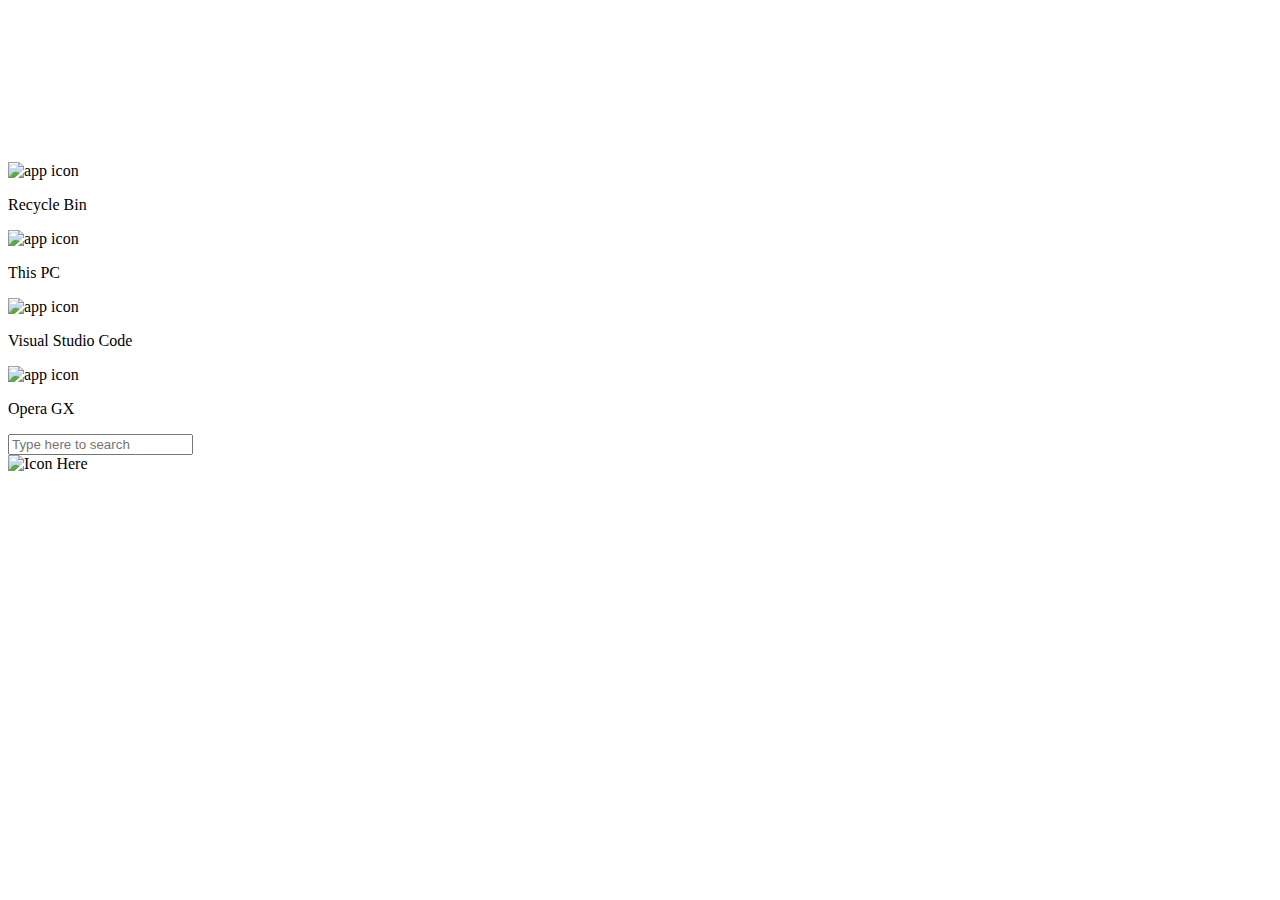
==== index.html @ 44437e03 "Resources" ====
<!DOCTYPE html>
<html lang="en">

<head>
    <meta charset="UTF-8">
    <meta name="viewport" content="width=device-width, initial-scale=1.0">
    <title>Window 10 | Home</title>
    <link href="https://cdn.jsdelivr.net/npm/remixicon@4.1.0/fonts/remixicon.css" rel="stylesheet" />
    <link rel="stylesheet" href="Styles/styles.css">
    <link rel="stylesheet" href="Styles/littles.css">
    <link rel="stylesheet" href="Styles/taskbar.css">
    <link rel="stylesheet" href="Styles/screen.css">
    <link rel="stylesheet" href="Media-Queries/responsive.css">
</head>

<body>
    <div class="screen">
        <!-- Background -->
        <div class="backgroundDiv">
            <video class="background" autoplay loop muted>
                <source src="Resources/laptopbg.webm" type="video/mp4">
            </video>
        </div>

        <div class="screen2">
            <!-- On Screen Apps -->
            <div class="app-container user-select-none">
                <img class="appIcon user-select-none" src="Resources/screen-apps/recycle-bin.webp" alt="app icon">
                <p class="appName user-select-none">Recycle Bin</p>
            </div>
            <div class="app-container user-select-none">
                <img class="appIcon user-select-none" src="Resources/screen-apps/this-pc.webp" alt="app icon">
                <p class="appName user-select-none">This PC</p>
            </div>
            <div class="app-container user-select-none">
                <img class="appIcon user-select-none" src="Resources/screen-apps/vsCode.webp" alt="app icon">
                <p class="appName user-select-none">Visual Studio Code</p>
            </div>
            <div class="app-container user-select-none">
                <img class="appIcon user-select-none" src="Resources/screen-apps/opera.webp" alt="app icon">
                <p class="appName user-select-none">Opera GX</p>
            </div>
        </div>
    </div>

    <div class="taskbar flex">
        <div class="windowLogo pointer">
            <i class="ri-windows-fill windowIcon"></i>
        </div>
        <div class="searchBarDiv relative flex pointer user-select-none">
            <div class="searchIconDiv">
                <i class="ri-search-line searchIcon center2"></i>
            </div>
            <input class="searchBar" type="text" placeholder="Type here to search">
            <div class="bingShortcut">
                <img class="bingIcon user-select-none" src="Resources/bingIcon.webp" alt="Icon Here">
            </div>
        </div>

        <div class="taskView pointer">
            <i class="ri-carousel-view taskViewIcon center2 user-select-none"></i>
        </div>

        <div class="taskBarApps flex user-select-none">
            <div class="appDiv pointer"><img class="app vsCode center2 user-select-none" src="Resources/apps/vsCode.webp"
                    alt=""></div>
            <div class="appDiv pointer"><img class="app opera center2 user-select-none" src="Resources/apps/opera.webp"
                    alt=""></div>
            <div class="appDiv pointer"><img class="app whatsapp center2 user-select-none"
                    src="Resources/apps/whatsapp.webp" alt="">
            </div>
            <div class="appDiv pointer"><img class="app fileManager center2 user-select-none"
                    src="Resources/apps/fileManager.webp" alt="">
            </div>
            <div class="appDiv pointer"><img class="app microsoftStore center2 user-select-none"
                    src="Resources/apps/microsoftStore.webp" alt=""></div>
            <div class="appDiv pointer"><img class="app discord center2 user-select-none"
                    src="Resources/apps/discord.webp" alt=""></div>
        </div>

        <div class="right-side-matter flex absolute user-select-none">
            <div class="show-hidden-icons pointer relative user-select-none">
                <i class="ri-arrow-up-s-line center2"></i>
            </div>
            <div class="wifi pointer relative user-select-none">
                <i class="ri-wifi-line center2"></i>
            </div>
            <div class="battery pointer relative user-select-none">
                <i class="ri-battery-fill center2"></i>
            </div>
            <div class="volume pointer relative user-select-none">
                <i class="ri-volume-up-line center2"></i>
            </div>
            <div class="clock flex pointer relative user-select-none">
                <div class="timeDiv"><span class="time"></span></div>
                <div class="dateDiv"><span class="date"></span></div>
            </div>
            <div class="notifications pointer relative user-select-none">
                <i class="ri-notification-2-line center2"></i>
            </div>
        </div>
    </div>

    <script src="script.js"></script>
</body>

</html>
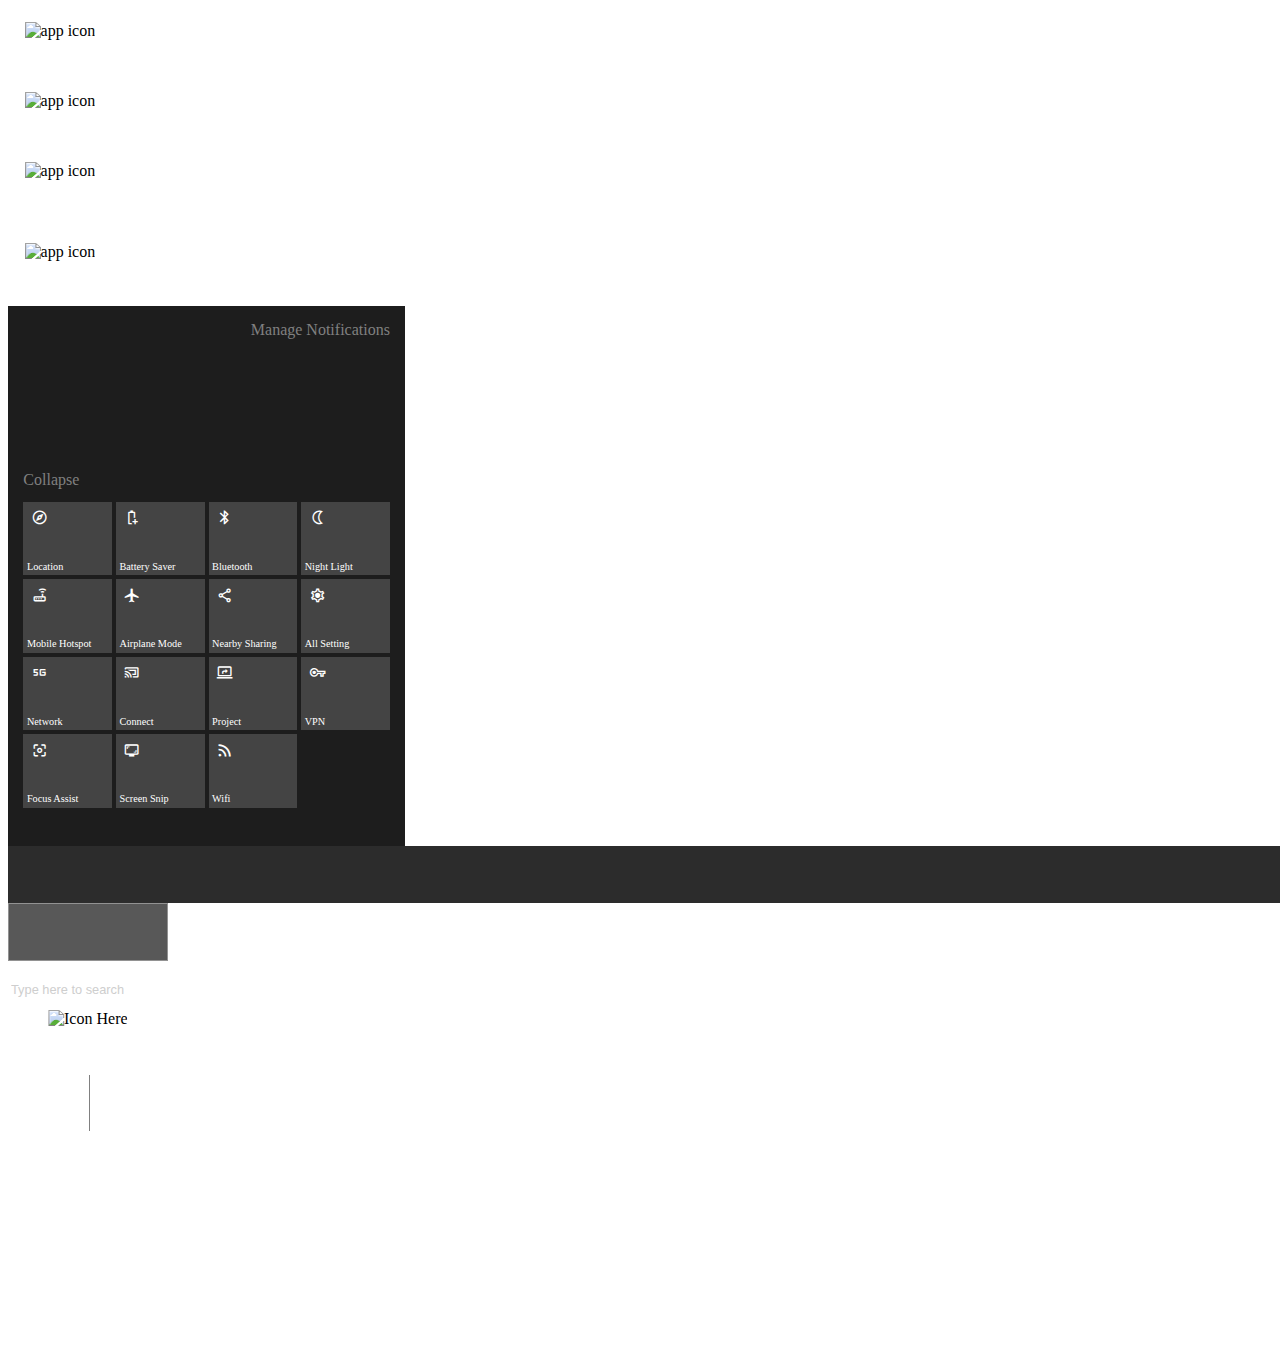
==== commit f0ba39c9: "Refactor CSS and JS for taskbar, notifications, and features. (generated by blackbox.ai )" ====
--- a/index.html
+++ b/index.html
@@ -6,10 +6,13 @@
     <meta name="viewport" content="width=device-width, initial-scale=1.0">
     <title>Window 10 | Home</title>
     <link href="https://cdn.jsdelivr.net/npm/remixicon@4.1.0/fonts/remixicon.css" rel="stylesheet" />
+    <link rel="stylesheet"
+        href="https://fonts.googleapis.com/css2?family=Material+Symbols+Outlined:opsz,wght,FILL,GRAD@24,400,0,0" />
     <link rel="stylesheet" href="Styles/styles.css">
     <link rel="stylesheet" href="Styles/littles.css">
     <link rel="stylesheet" href="Styles/taskbar.css">
     <link rel="stylesheet" href="Styles/screen.css">
+    <link rel="stylesheet" href="Styles/notification.css">
     <link rel="stylesheet" href="Media-Queries/responsive.css">
 </head>
 
@@ -43,11 +46,11 @@
         </div>
     </div>
 
-    <div class="taskbar flex">
+    <div class="taskbar flex user-select-none">
         <div class="windowLogo pointer">
             <i class="ri-windows-fill windowIcon"></i>
         </div>
-        <div class="searchBarDiv relative flex pointer user-select-none">
+        <div class="searchBarDiv relative flex pointer">
             <div class="searchIconDiv">
                 <i class="ri-search-line searchIcon center2"></i>
             </div>
@@ -58,12 +61,12 @@
         </div>
 
         <div class="taskView pointer">
-            <i class="ri-carousel-view taskViewIcon center2 user-select-none"></i>
-        </div>
-
-        <div class="taskBarApps flex user-select-none">
-            <div class="appDiv pointer"><img class="app vsCode center2 user-select-none" src="Resources/apps/vsCode.webp"
-                    alt=""></div>
+            <i class="ri-carousel-view taskViewIcon center2"></i>
+        </div>
+
+        <div class="taskBarApps flex">
+            <div class="appDiv pointer"><img class="app vsCode center2 user-select-none"
+                    src="Resources/apps/vsCode.webp" alt=""></div>
             <div class="appDiv pointer"><img class="app opera center2 user-select-none" src="Resources/apps/opera.webp"
                     alt=""></div>
             <div class="appDiv pointer"><img class="app whatsapp center2 user-select-none"
@@ -78,25 +81,141 @@
                     src="Resources/apps/discord.webp" alt=""></div>
         </div>
 
-        <div class="right-side-matter flex absolute user-select-none">
-            <div class="show-hidden-icons pointer relative user-select-none">
+        <div class="right-side-matter flex absolute">
+            <div class="show-hidden-icons pointer relative">
                 <i class="ri-arrow-up-s-line center2"></i>
             </div>
-            <div class="wifi pointer relative user-select-none">
+            <div class="wifi pointer relative">
                 <i class="ri-wifi-line center2"></i>
             </div>
-            <div class="battery pointer relative user-select-none">
+            <div class="battery pointer relative">
                 <i class="ri-battery-fill center2"></i>
             </div>
-            <div class="volume pointer relative user-select-none">
+            <div class="volume pointer relative">
                 <i class="ri-volume-up-line center2"></i>
             </div>
-            <div class="clock flex pointer relative user-select-none">
+            <div class="clock flex pointer relative">
                 <div class="timeDiv"><span class="time"></span></div>
                 <div class="dateDiv"><span class="date"></span></div>
             </div>
-            <div class="notifications pointer relative user-select-none">
+            <div class="notifications-icon pointer relative">
                 <i class="ri-notification-2-line center2"></i>
+            </div>
+        </div>
+    </div>
+
+    <div class="notification-menu absolute user-select-none">
+        <div class="manage-notifications">
+            <span>Manage Notifications</span>
+        </div>
+
+        <div class="notifications-area">
+            <span class="noNoti">No New Notifications</span>
+        </div>
+
+        <div class="features-parent">
+            <span class="collapse">Collapse</span>
+
+            <div class="features">
+                <div class="feature-container">
+                    <div class="box">
+                        <span class="feature-icon material-symbols-outlined">
+                            explore
+                        </span>
+                        <span class="feature-icon-name">Location</span>
+                    </div>
+                    <div class="box">
+                        <span class="feature-icon material-symbols-outlined">
+                            battery_plus
+                        </span>
+                        <span class="feature-icon-name">Battery Saver</span>
+                    </div>
+                    <div class="box">
+                        <span class="feature-icon material-symbols-outlined">
+                            bluetooth
+                        </span>
+                        <span class="feature-icon-name">Bluetooth</span>
+                    </div>
+                    <div class="box">
+                        <span class="feature-icon material-symbols-outlined">
+                            nightlight
+                        </span>
+                        <span class="feature-icon-name">Night Light</span>
+                    </div>
+                    <div class="box">
+                        <span class="feature-icon material-symbols-outlined">
+                            router
+                        </span>
+                        <span class="feature-icon-name">Mobile Hotspot</span>
+                    </div>
+                    <div class="box">
+                        <span class="feature-icon material-symbols-outlined">
+                            flight
+                        </span>
+                        <span class="feature-icon-name">Airplane Mode</span>
+                    </div>
+                    <div class="box">
+                        <span class="feature-icon material-symbols-outlined">
+                            share
+                        </span>
+                        <span class="feature-icon-name">Nearby Sharing</span>
+                    </div>
+                    <div class="box">
+                        <span class="feature-icon material-symbols-outlined">
+                            settings
+                        </span>
+                        <span class="feature-icon-name">All Setting</span>
+                    </div>
+                    <div class="box">
+                        <span class="feature-icon material-symbols-outlined">
+                            5g
+                        </span>
+                        <span class="feature-icon-name">Network</span>
+                    </div>
+                    <div class="box">
+                        <span class="feature-icon material-symbols-outlined">
+                            cast_connected
+                        </span>
+                        <span class="feature-icon-name">Connect</span>
+                    </div>
+                    <div class="box">
+                        <span class="feature-icon material-symbols-outlined">
+                            screen_share
+                        </span>
+                        <span class="feature-icon-name">Project</span>
+                    </div>
+                    <div class="box">
+                        <span class="feature-icon material-symbols-outlined">
+                            vpn_key
+                        </span>
+                        <span class="feature-icon-name">VPN</span>
+                    </div>
+                    <div class="box">
+                        <span class="feature-icon material-symbols-outlined">
+                            center_focus_weak
+                        </span>
+                        <span class="feature-icon-name">Focus Assist</span>
+                    </div>
+                    <div class="box">
+                        <span class="feature-icon material-symbols-outlined">
+                            screenshot_monitor
+                        </span>
+                        <span class="feature-icon-name">Screen Snip</span>
+                    </div>
+                    <div class="box">
+                        <span class="feature-icon material-symbols-outlined">
+                            rss_feed
+                        </span>
+                        <span class="feature-icon-name">Wifi</span>
+                    </div>
+                </div>
+
+                <div class="brightness">
+                    <i class="ri-sun-line brightness-icon"></i>
+                    <div class="slider-div">
+                        <input class="brightness-slider" type="range" min="0" max="100" value="30">
+                    </div>
+                </div>
             </div>
         </div>
     </div>
--- a/Styles/taskbar.css
+++ b/Styles/taskbar.css
@@ -0,0 +1,193 @@
+.taskbar {
+    --background: rgb(44, 44, 44);
+    --height: 6.3vh;
+    --iconColor: #fff;
+    --iconHoverBG: rgb(64, 64, 64);
+    --fontFamily: 'Poppins', sans-serif;
+
+    position: absolute;
+    bottom: -0.3vh;
+    width: 100%;
+    height: var(--height);
+    background: var(--background);
+    z-index: 10;
+
+    .windowLogo {
+        position: relative;
+        height: var(--height);
+        width: var(--height);
+        background: var(--background);
+
+        .windowIcon {
+            position: absolute;
+            color: var(--iconColor);
+            top: 50%;
+            left: 50%;
+            transform: translate(-50%, -50%);
+
+            font-size: 1.6vw;
+        }
+
+        &:hover {
+            background: var(--iconHoverBG);
+
+            .windowIcon {
+                color: #ececec;
+            }
+        }
+    }
+
+    .searchBarDiv {
+        border: #929292 0.1vw solid;
+        width: max-content;
+        height: var(--height);
+        background: #585858;
+        align-content: center;
+
+        .searchIconDiv {
+            width: 3vw;
+            height: inherit;
+            position: relative;
+
+            .searchIcon {
+                color: var(--iconColor);
+                position: absolute;
+                top: 25%;
+                left: 25%;
+                transform: translate(-50%, -50%);
+                font-size: 1.5vw;
+
+                -moz-transform: scale(-1, 1);
+                -webkit-transform: scale(-1, 1);
+                -o-transform: scale(-1, 1);
+                -ms-transform: scale(-1, 1);
+                transform: scale(-1, 1);
+            }
+        }
+
+        .searchBar {
+            height: var(--height);
+            width: 12vw;
+            background: transparent;
+            border: none;
+            outline: none;
+            font-size: 1vw;
+            color: #fff;
+
+            &:focus {
+                background: #fff;
+                color: #000;
+            }
+
+            &:focus::placeholder {
+                color: #000;
+            }
+        }
+
+        .searchBar::placeholder {
+            color: #cecece;
+            font-size: 1vw;
+            font-family: var(--fontFamily);
+        }
+
+        .bingShortcut {
+            position: relative;
+
+            .bingIcon {
+                position: relative;
+                top: 50%;
+                left: 50%;
+                transform: translate(-50%, -50%);
+                height: calc(var(--height) * 0.8);
+                width: 4.8vw;
+                height: auto;
+
+                &:hover {
+                    filter: brightness(0.9);
+                }
+            }
+        }
+    }
+
+    .taskView {
+        position: relative;
+        height: inherit;
+        width: 3.5vw;
+
+        .taskViewIcon {
+            color: var(--iconColor);
+            font-size: 1.3vw;
+        }
+
+        &:hover {
+            background: var(--iconHoverBG);
+        }
+    }
+
+    .taskBarApps {
+        width: fit-content;
+        height: inherit;
+        gap: 0.5vw;
+
+        .appDiv {
+            height: inherit;
+            width: var(--height);
+            position: relative;
+
+            &:hover {
+                background: var(--iconHoverBG);
+            }
+        }
+
+        .discord {
+            border-radius: 50%;
+        }
+
+        .app {
+            width: 2vw;
+            height: auto;
+            vertical-align: middle;
+        }
+    }
+
+    .right-side-matter {
+        width: fit-content;
+        height: inherit;
+        border-right: 0.1vw solid grey;
+        right: 0.4vw;
+        padding-right: 0.5vw;
+
+        .show-hidden-icons,
+        .wifi,
+        .battery,
+        .volume,
+        .notifications-icon {
+            font-size: 1.2vw;
+            color: var(--iconColor);
+            width: calc(var(--height)* 0.6);
+        }
+
+        .clock {
+            color: var(--iconColor);
+            flex-direction: column;
+            justify-content: center;
+            padding: 0 0.5vw;
+            text-align: center;
+
+            span {
+                font-size: 0.8vw;
+            }
+        }
+
+        .show-hidden-icons,
+        .wifi,
+        .battery,
+        .volume,
+        .notifications-icon,
+        .clock {
+            &:hover {
+                background: var(--iconHoverBG);
+            }
+        }
+    }
+}--- a/Styles/screen.css
+++ b/Styles/screen.css
@@ -0,0 +1,55 @@
+/* Background */
+.backgroundDiv {
+    width: 100%;
+    height: inherit;
+    position: absolute;
+    z-index: -1;
+
+    .background {
+        width: 100%;
+        height: 97%;
+        object-fit: cover;
+    }
+}
+
+/* Screen Settings */
+.screen {
+    width: 100%;
+    height: 97%;
+
+    .screen2 {
+        display: flex;
+        flex-direction: column;
+        row-gap: 0.5vw;
+        column-gap: 1vw;
+        width: inherit;
+        height: inherit;
+        padding: 0.5vw;
+
+        --appHoverBG: rgba(172, 178, 185, 0.342);
+        --appHoverBorder: rgba(124, 157, 208, 0.511);
+
+        /* On Screen Apps */
+        .app-container {
+            border: 0.2vw solid transparent;
+            width: 6vw;
+            height: fit-content;
+            text-align: center;
+            padding: 0.4vw;
+
+            .appIcon {
+                width: 2vw;
+            }
+
+            .appName {
+                font-size: 0.8vw;
+                color: #fff;
+            }
+
+            &:hover {
+                background: var(--appHoverBG);
+                border: 0.2vw solid var(--appHoverBorder);
+            }
+        }
+    }
+}--- a/Styles/notification.css
+++ b/Styles/notification.css
@@ -0,0 +1,143 @@
+.notification-menu {
+    z-index: 1;
+    top: 0vw;
+    right: 0;
+    width: 29%;
+    height: 100%;
+    padding: 1.2vw;
+    /* margin-right: -29%; */
+    transition: all ease 0.5s;
+    background: #1d1d1d;
+    color: #fff;
+
+    .manage-notifications {
+        width: 100%;
+        height: auto;
+        display: flex;
+        justify-content: flex-end;
+        /* background: lightgreen; */
+
+        span {
+            color: gray;
+
+            &:hover {
+                color: #e9e9e9;
+                cursor: pointer;
+            }
+        }
+    }
+
+    .notifications-area {
+        width: 100%;
+        height: 38%;
+        margin-top: 1vw;
+        margin-bottom: 1vw;
+        display: grid;
+        justify-content: center;
+        font-weight: 600;
+        font-size: 1.1vw;
+        /* background: lightcoral; */
+
+        .noNoti {
+            margin-top: 70%;
+            opacity: 0;
+            font-weight: 550;
+            color: rgb(148, 148, 148);
+            transition: all ease 0.5s;
+        }
+    }
+
+    .features-parent {
+        width: 100%;
+        height: 50%;
+        transition: all ease 0.5s;
+        /* background: lightgreen; */
+
+        .collapse {
+            width: 100%;
+            color: grey;
+
+            &:hover {
+                color: #e9e9e9;
+                cursor: pointer;
+            }
+        }
+
+        .features {
+            z-index: 9;
+            position: relative;
+            width: 100%;
+            height: auto;
+            /* background: green; */
+
+            .feature-container {
+                margin-top: 1vw;
+                display: grid;
+                grid-template-columns: repeat(4, 1fr);
+                grid-gap: 0.3vw;
+            }
+
+            .box {
+                transition: all ease 0.3s;
+                background-color: rgb(68, 68, 68);
+                text-align: left;
+                height: 4.6vw;
+                padding: 0.5vw;
+                border: 0.1vw solid transparent;
+                position: relative;
+
+                &:hover {
+                    background-color: rgb(88, 88, 88);
+                    border: 0.1vw solid grey;
+                    cursor: pointer;
+                }
+
+                .feature-icon {
+                    font-size: 1.35vw;
+                    position: relative;
+                    top: 0;
+                    left: 0;
+                }
+
+                .feature-icon-name {
+                    font-size: 0.8vw;
+                    position: absolute;
+                    bottom: 0.2vw;
+                    left: 0.2vw;
+                }
+            }
+        }
+    }
+
+    .brightness {
+        z-index: 10;
+        position: relative;
+        display: flex;
+        justify-content: space-between;
+        width: 80%;
+        margin-top: 4vh;
+        margin-left: auto;
+        margin-right: auto;
+        display: flex;
+        align-content: center;
+
+        .brightness-icon {
+            font-size: 1.30vw;
+        }
+
+        .brightness-slider {
+            width: 100%;
+        }
+
+        .slider-div {
+            margin-top: 0.6vh;
+            width: 85%;
+            background: gray;
+            display: flex;
+            height: max-content;
+            border-radius: 5vw;
+            align-content: center;
+            overflow: hidden;
+        }
+    }
+}